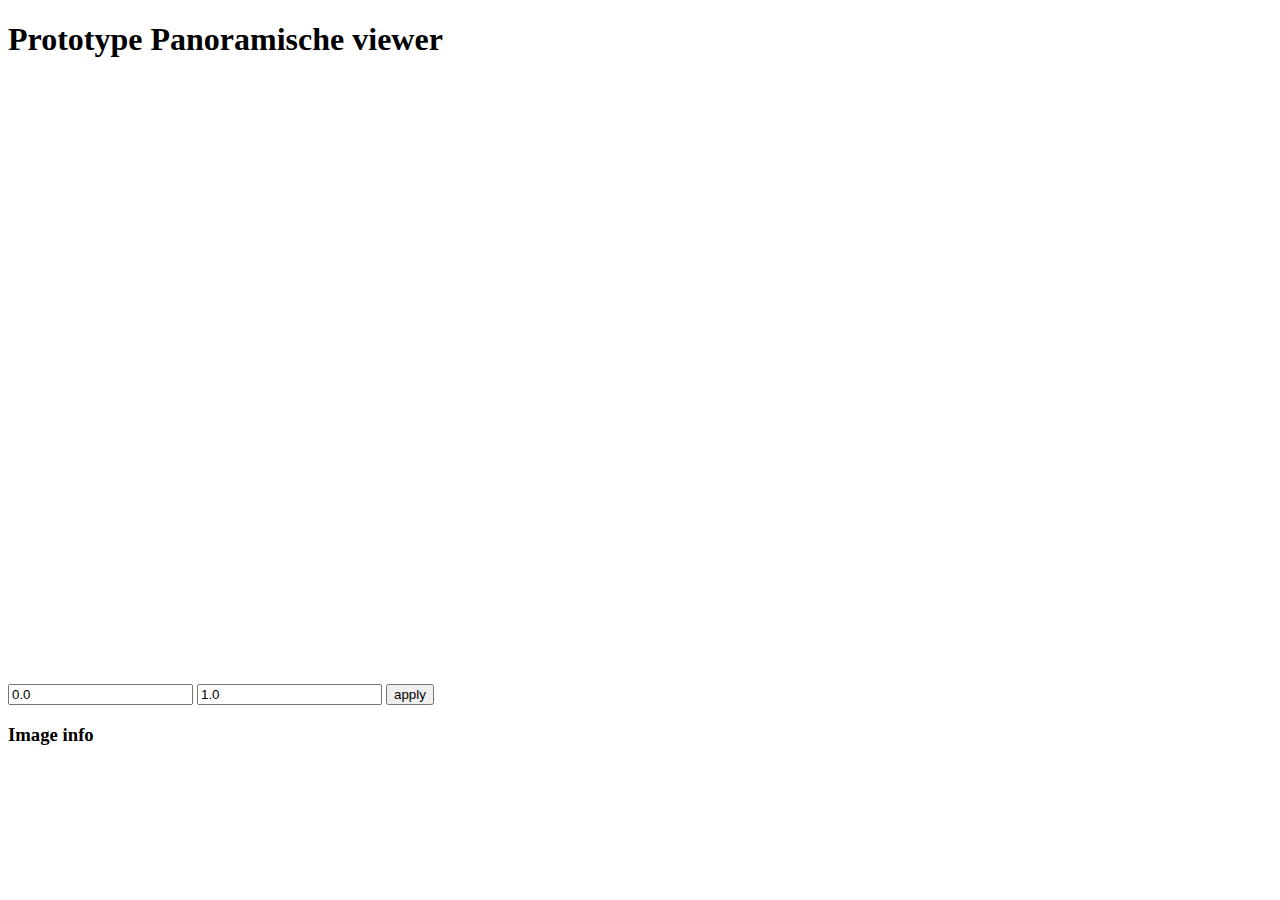
==== index.html @ 23b1385c "Merge b3c4c5fb9157546ffb0f80da23dca3085a8ea2ba into ef43f1ea37927fb5d47a62025c4a49bc8e840284" ====
<!doctype html>
<!-- paulirish.com/2008/conditional-stylesheets-vs-css-hacks-answer-neither/ -->
<!--[if lt IE 7]> <html class="no-js ie6 oldie" lang="en"> <![endif]-->
<!--[if IE 7]>    <html class="no-js ie7 oldie" lang="en"> <![endif]-->
<!--[if IE 8]>    <html class="no-js ie8 oldie" lang="en"> <![endif]-->
<!-- Consider adding an manifest.appcache: h5bp.com/d/Offline -->
<!--[if gt IE 8]><!--> <html class="no-js" lang="en"> <!--<![endif]-->
<head>
  <meta charset="utf-8">

  <!-- Use the .htaccess and remove these lines to avoid edge case issues.
       More info: h5bp.com/b/378 -->
  <meta http-equiv="X-UA-Compatible" content="IE=edge,chrome=1">

  <title></title>
  <meta name="description" content="">
  <meta name="author" content="Karel Maesen" >

  <!-- CSS: implied media=all -->
  <!-- CSS concatenated and minified via ant build script-->
  <link rel="stylesheet" href="css/style.css">
  <!-- end CSS-->

</head>

<body>

  <script defer src="js/panoview.js"></script>

  <!-- Prompt IE 6 users to install Chrome Frame. Remove this if you want to support IE 6.
       chromium.org/developers/how-tos/chrome-frame-getting-started -->
  <!--[if lt IE 7 ]>
    <script src="//ajax.googleapis.com/ajax/libs/chrome-frame/1.0.3/CFInstall.min.js"></script>
    <script>window.attachEvent('onload',function(){CFInstall.check({mode:'overlay'})})</script>
  <![endif]-->
  
  <script>
  function loadViewer(){

	var canvasEl = document.getElementById("pano");
	if(!canvasEl){
		alert('Canvas element not found.');
	}
	var viewer = new PanoViewer();
	viewer.init(canvasEl);
	viewer.on('view-update', function(pov){
				var povEl = document.getElementById("pov");
				var str = "<li> yaw = "  + pov.yaw + "</li>" ;
				str += "<li> pitch = "  + pov.pitch + "</li>" ;
				str += "<li> zoom = " + pov.zoom + "</li>";
				str += "<li> left edge = " + viewer.normalizeX(pov.yaw - pov.hFov/2) + "</li>";				
				povEl.innerHTML = str;
				
				var ywfrm = document.getElementById("yaw-form");
				ywfrm.setAttribute("value", pov.yaw);
					
		});
	
	var btn = document.getElementById("btnUpdate");
	btn.addEventListener('click', function(ev) { 
		var p = document.getElementById("yaw-form").value;
		var z = document.getElementById("zoom-form").value;
		viewer.setPov({yaw: p, zoom: z});	
	});
				
	viewer.loadImageSrc('panos/5C01K8RM.jpg', {yaw: 90.0});
					
	
}
  </script>
<body onLoad="loadViewer();">

<h1>Prototype Panoramische viewer</h1>

<canvas id="pano" width="800" height="600">
	Get a better browser!
</canvas>

<form>
	<input id="yaw-form" type="text" value="0.0" name="yaw"/>
	<input id="zoom-form" type="text" value="1.0" name="zoom"/> 
	<input type="button" id="btnUpdate" value="apply" />
</form>

<h3>Image info</h3>
<ul id="pov">
</ul>

</body>
</html>
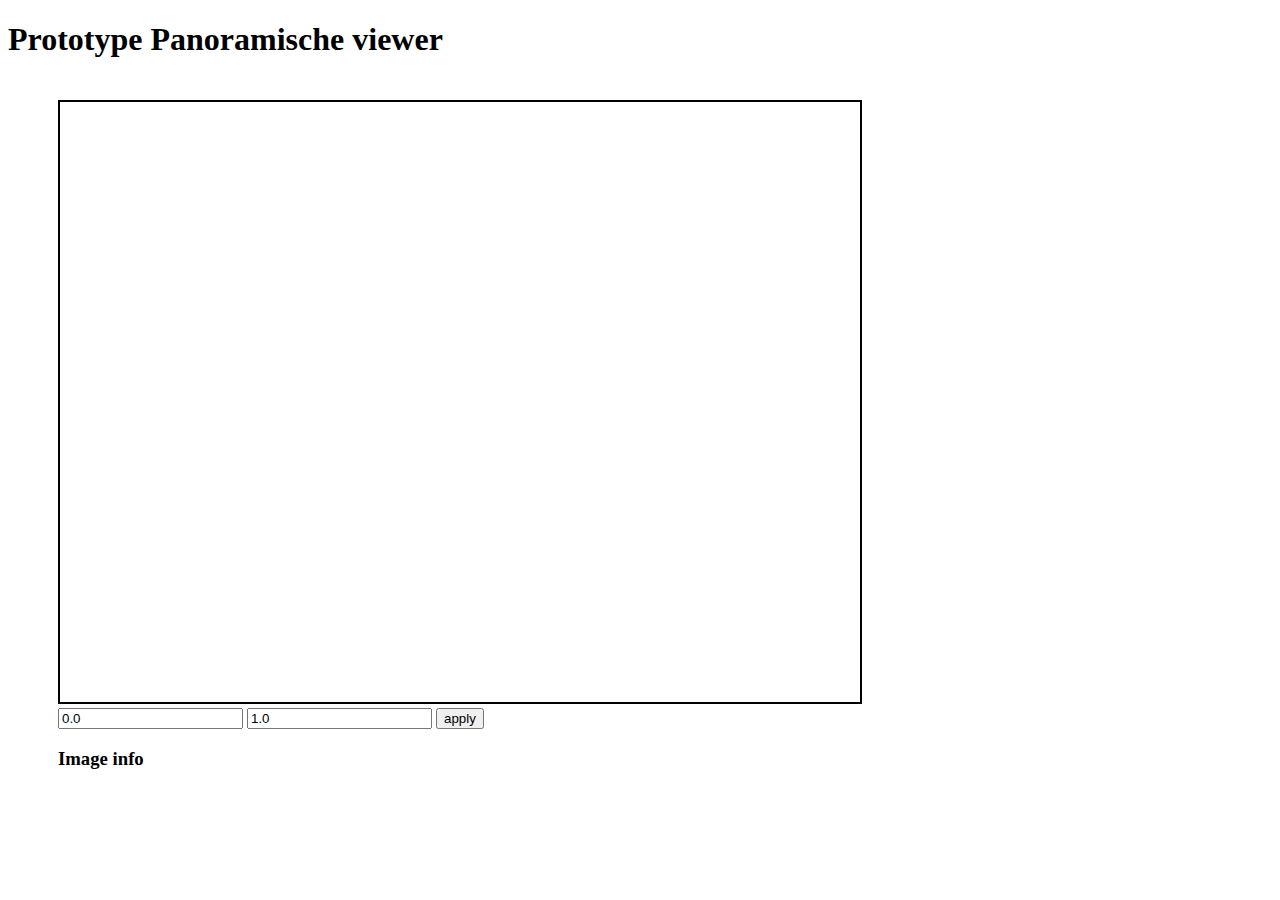
==== commit 92391cf5: "First version of measure utility for panoviewers." ====
--- a/index.html
+++ b/index.html
@@ -24,7 +24,7 @@
 </head>
 
 <body>
-
+  <script defer src="js/panoutils.js"></script>
   <script defer src="js/panoview.js"></script>
 
   <!-- Prompt IE 6 users to install Chrome Frame. Remove this if you want to support IE 6.
@@ -58,8 +58,8 @@
 	
 	var btn = document.getElementById("btnUpdate");
 	btn.addEventListener('click', function(ev) { 
-		var p = document.getElementById("yaw-form").value;
-		var z = document.getElementById("zoom-form").value;
+		var p = parseFloat(document.getElementById("yaw-form").value);
+		var z = parseFloat(document.getElementById("zoom-form").value);
 		viewer.setPov({yaw: p, zoom: z});	
 	});
 				
@@ -72,19 +72,20 @@
 
 <h1>Prototype Panoramische viewer</h1>
 
-<canvas id="pano" width="800" height="600">
-	Get a better browser!
-</canvas>
+<div id="container">
+	<canvas id="pano" class="panoviewer" width="800" height="600">
+		Get a better browser!
+	</canvas> 
+	<form>
+		<input id="yaw-form" type="text" value="0.0" name="yaw"/>
+		<input id="zoom-form" type="text" value="1.0" name="zoom"/> 
+		<input type="button" id="btnUpdate" value="apply" />
+	</form>
 
-<form>
-	<input id="yaw-form" type="text" value="0.0" name="yaw"/>
-	<input id="zoom-form" type="text" value="1.0" name="zoom"/> 
-	<input type="button" id="btnUpdate" value="apply" />
-</form>
-
-<h3>Image info</h3>
-<ul id="pov">
-</ul>
-
+	<h3>Image info</h3>
+	<ul id="pov">
+	</ul>        
+</div>
+           
 </body>
 </html>
--- a/css/style.css
+++ b/css/style.css
@@ -0,0 +1,56 @@
+   
+                 
+#container {
+    position: relative;
+    left: 50px;
+    top: 20px;
+    
+}  
+
+           
+.panoviewer { 
+		border: 2px; 
+		border-color: black; 
+		border-style: solid; 
+		cursor: move;}
+		
+#img1 {
+	position: absolute;
+	left:10px;
+	top: 30px;
+}
+
+#img2 {
+	position: absolute;
+	left: 620px;
+	top: 30px;
+}
+
+#reg1 {
+	position: absolute;
+ 	left: 10px;	
+	}
+	
+#reg2 {
+	position: absolute;
+ 	left: 620px;	
+}           
+
+
+#overview {
+	position: absolute;
+	left:10px;
+	top: 450px;
+	
+}
+		
+
+
+
+
+
+
+
+
+
+
